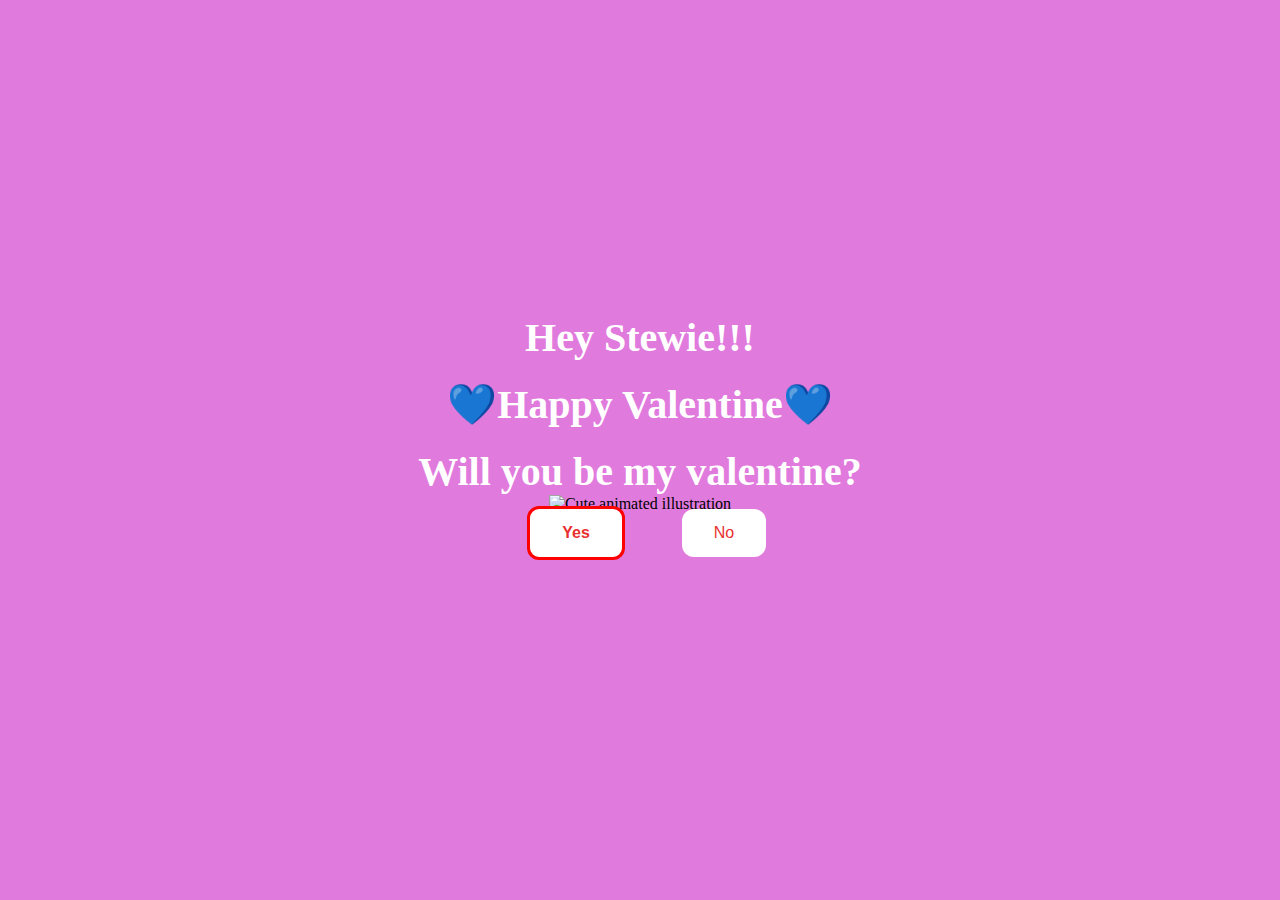
==== index.html @ 6c6e691b "valentine for stuti" ====
<!DOCTYPE html>
<html lang="en">
    <head>
        <link rel="stylesheet" href="./styles.css">
        
    </head> 
    <body>
        <div class="container">
            <div >
                <h1 class = "header_text">Hey Stewie!!!</h1>
                <h1 class = "header_text">💙Happy Valentine💙</h1>
                <h1 class = "header_text">Will you be my valentine?</h1>
            </div>
            <div class="gif_container">
                <img src="https://media1.giphy.com/media/v1.Y2lkPTc5MGI3NjExcDdtZ2JiZDR0a3lvMWF4OG8yc3p6Ymdvd3g2d245amdveDhyYmx6eCZlcD12MV9pbnRlcm5hbF9naWZfYnlfaWQmY3Q9cw/cLS1cfxvGOPVpf9g3y/giphy.gif" alt="Cute animated illustration">
            </div>
            <div class = "buttons">
                <button class="btn" id = "yesButton" onchange="moveButton()" onclick="nextPage()">Yes</button>
                <button class="btn" id="noButton" onmouseover="moveButton()" onclick="moveButton()">No</button>
                <script>
                    function nextPage() {
                        window.location.href = "yes.html";
                    }
                    
                    function moveButton() {
                        var x = Math.random() * (window.innerWidth - document.getElementById('noButton').offsetWidth) - 85;
                        var y = Math.random() * (window.innerHeight - document.getElementById('noButton').offsetHeight) - 48;
                        document.getElementById('noButton').style.left = `${x}px`;
                        document.getElementById('noButton').style.top = `${y}px`;
                    }
                </script> 
            </div>
        </div>
       
    </body> 
</html>
---- styles.css ----
body {
    display: flex;
    justify-content: center;
    align-items: center;
    height: 90vh;
    background-color: rgb(225, 122, 221);
}

#noButton {
    position: absolute;
    margin-left: 150px;
    transition: 0.5s;
}

#yesButton {
    position: absolute;
    margin-right: 150px;
    font-weight: 600;
    padding: 15px 32px;
    cursor: pointer;
    border: 3px solid red;
    background-color: white;
    transition: 0.4s ease-in-out;
}

#yesButton:hover {
    border: 4px solid transparent;
    background: linear-gradient(45deg, red, yellow, pink);
    border-image: linear-gradient(45deg, red, yellow, pink) 1;
    animation: rainbowGlow 1.5s infinite alternate;
}

@keyframes rainbowGlow {
    0% {
        box-shadow: 0 0 10px red;
    }
    20% {
        box-shadow: 0 0 15px orange;
    }
    40% {
        box-shadow: 0 0 20px yellow;
    }
    60% {
        box-shadow: 0 0 25px green;
    }
    80% {
        box-shadow: 0 0 30px blue;
    }
    100% {
        box-shadow: 0 0 35px violet;
    }
}




.header_text {
    font-family: 'Nunito';
    font-size: 40px;
    font-weight: bold;
    color: rgb(255, 255, 255);
    text-align: center;
    margin-top: 20px;
    margin-bottom: 0;
}

.buttons {
    display: flex;
    flex-direction: row;
    justify-content: center;
    align-items: center;
    margin-top: 20px;
    margin-left: 20px;
}

.btn {
    background-color: #ffffff;
    color: rgb(233, 48, 48);
    padding: 15px 32px;
    text-align: center;
    display: inline-block;
    font-size: 16px;
    margin: 4px 2px;
    cursor: pointer;
    border: none;
    border-radius: 12px;
    transition: background-color 0.3s ease;
}

.gif_container {
    display: flex;
    justify-content: center;
    align-items: center;
}

@media only screen and (max-width: 320px) and (max-height: 568px) {
    body {
        height: 100vh;
    }

    .header_text {
        font-size: 20px;
    }

    img {
        height: 60vh;
    }

    .btn {
        padding: 10px 18px;
        font-size: 12px;
    }
}

@media only screen and (max-width: 414px) and (max-height: 736px) {
    body {
        height: 90vh;
    }

    .header_text {
        font-size: 28px;
    }

    img {
        height: 60vh;
    }

    .btn {
        padding: 15px 25px;
        font-size: 14px;
    }
}
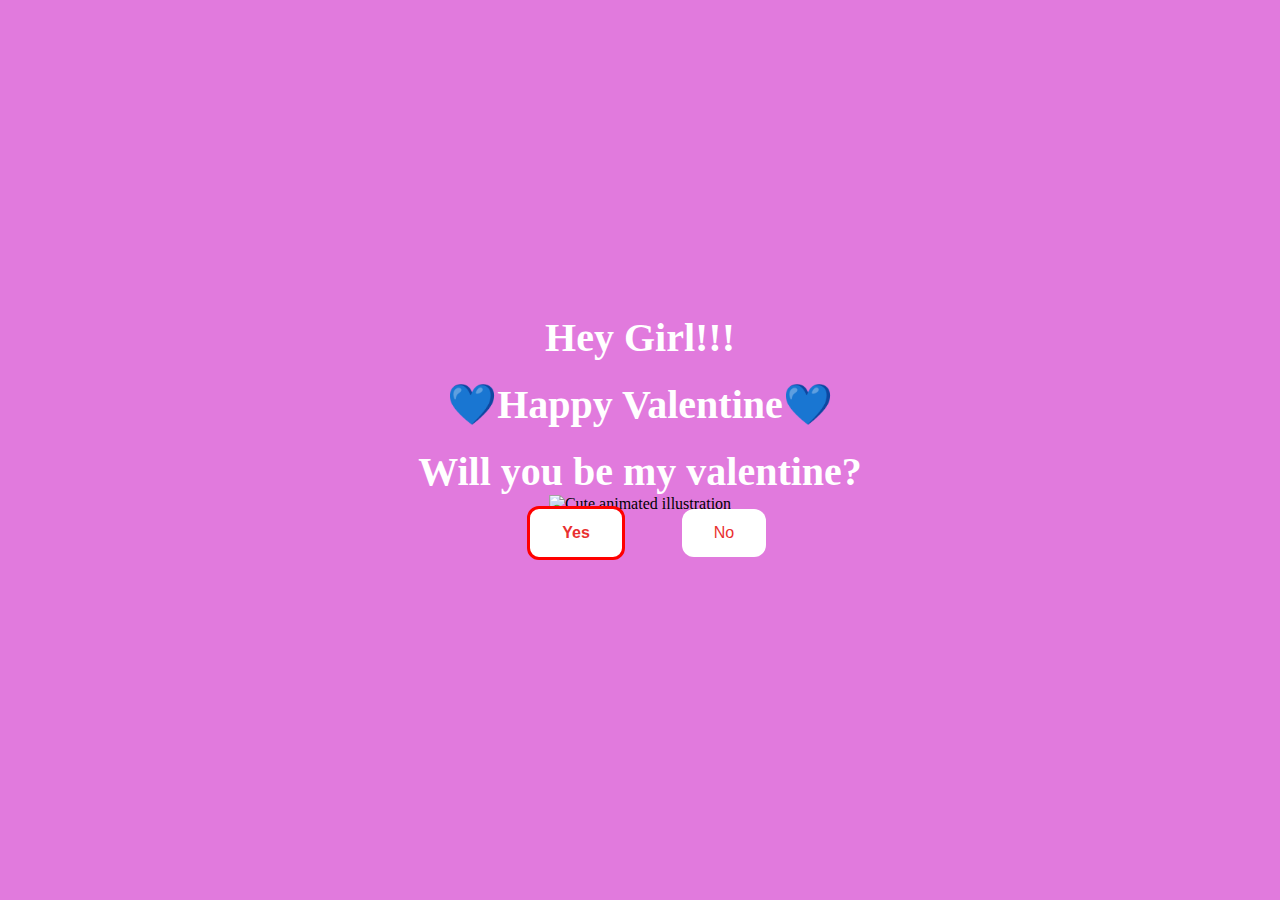
==== commit d7419975: "girl" ====
--- a/index.html
+++ b/index.html
@@ -1,36 +1,59 @@
 <!DOCTYPE html>
 <html lang="en">
-    <head>
-        <link rel="stylesheet" href="./styles.css">
-        
-    </head> 
-    <body>
-        <div class="container">
-            <div >
-                <h1 class = "header_text">Hey Stewie!!!</h1>
-                <h1 class = "header_text">💙Happy Valentine💙</h1>
-                <h1 class = "header_text">Will you be my valentine?</h1>
-            </div>
-            <div class="gif_container">
-                <img src="https://media1.giphy.com/media/v1.Y2lkPTc5MGI3NjExcDdtZ2JiZDR0a3lvMWF4OG8yc3p6Ymdvd3g2d245amdveDhyYmx6eCZlcD12MV9pbnRlcm5hbF9naWZfYnlfaWQmY3Q9cw/cLS1cfxvGOPVpf9g3y/giphy.gif" alt="Cute animated illustration">
-            </div>
-            <div class = "buttons">
-                <button class="btn" id = "yesButton" onchange="moveButton()" onclick="nextPage()">Yes</button>
-                <button class="btn" id="noButton" onmouseover="moveButton()" onclick="moveButton()">No</button>
-                <script>
-                    function nextPage() {
-                        window.location.href = "yes.html";
-                    }
-                    
-                    function moveButton() {
-                        var x = Math.random() * (window.innerWidth - document.getElementById('noButton').offsetWidth) - 85;
-                        var y = Math.random() * (window.innerHeight - document.getElementById('noButton').offsetHeight) - 48;
-                        document.getElementById('noButton').style.left = `${x}px`;
-                        document.getElementById('noButton').style.top = `${y}px`;
-                    }
-                </script> 
-            </div>
-        </div>
-       
-    </body> 
+  <head>
+    <link rel="stylesheet" href="./styles.css" />
+  </head>
+  <body>
+    <div class="container">
+      <div>
+        <h1 class="header_text">Hey Girl!!!</h1>
+        <h1 class="header_text">💙Happy Valentine💙</h1>
+        <h1 class="header_text">Will you be my valentine?</h1>
+      </div>
+      <div class="gif_container">
+        <img
+          src="https://media1.giphy.com/media/v1.Y2lkPTc5MGI3NjExcDdtZ2JiZDR0a3lvMWF4OG8yc3p6Ymdvd3g2d245amdveDhyYmx6eCZlcD12MV9pbnRlcm5hbF9naWZfYnlfaWQmY3Q9cw/cLS1cfxvGOPVpf9g3y/giphy.gif"
+          alt="Cute animated illustration"
+        />
+      </div>
+      <div class="buttons">
+        <button
+          class="btn"
+          id="yesButton"
+          onchange="moveButton()"
+          onclick="nextPage()"
+        >
+          Yes
+        </button>
+        <button
+          class="btn"
+          id="noButton"
+          onmouseover="moveButton()"
+          onclick="moveButton()"
+        >
+          No
+        </button>
+        <script>
+          function nextPage() {
+            window.location.href = "yes.html";
+          }
+
+          function moveButton() {
+            var x =
+              Math.random() *
+                (window.innerWidth -
+                  document.getElementById("noButton").offsetWidth) -
+              85;
+            var y =
+              Math.random() *
+                (window.innerHeight -
+                  document.getElementById("noButton").offsetHeight) -
+              48;
+            document.getElementById("noButton").style.left = `${x}px`;
+            document.getElementById("noButton").style.top = `${y}px`;
+          }
+        </script>
+      </div>
+    </div>
+  </body>
 </html>
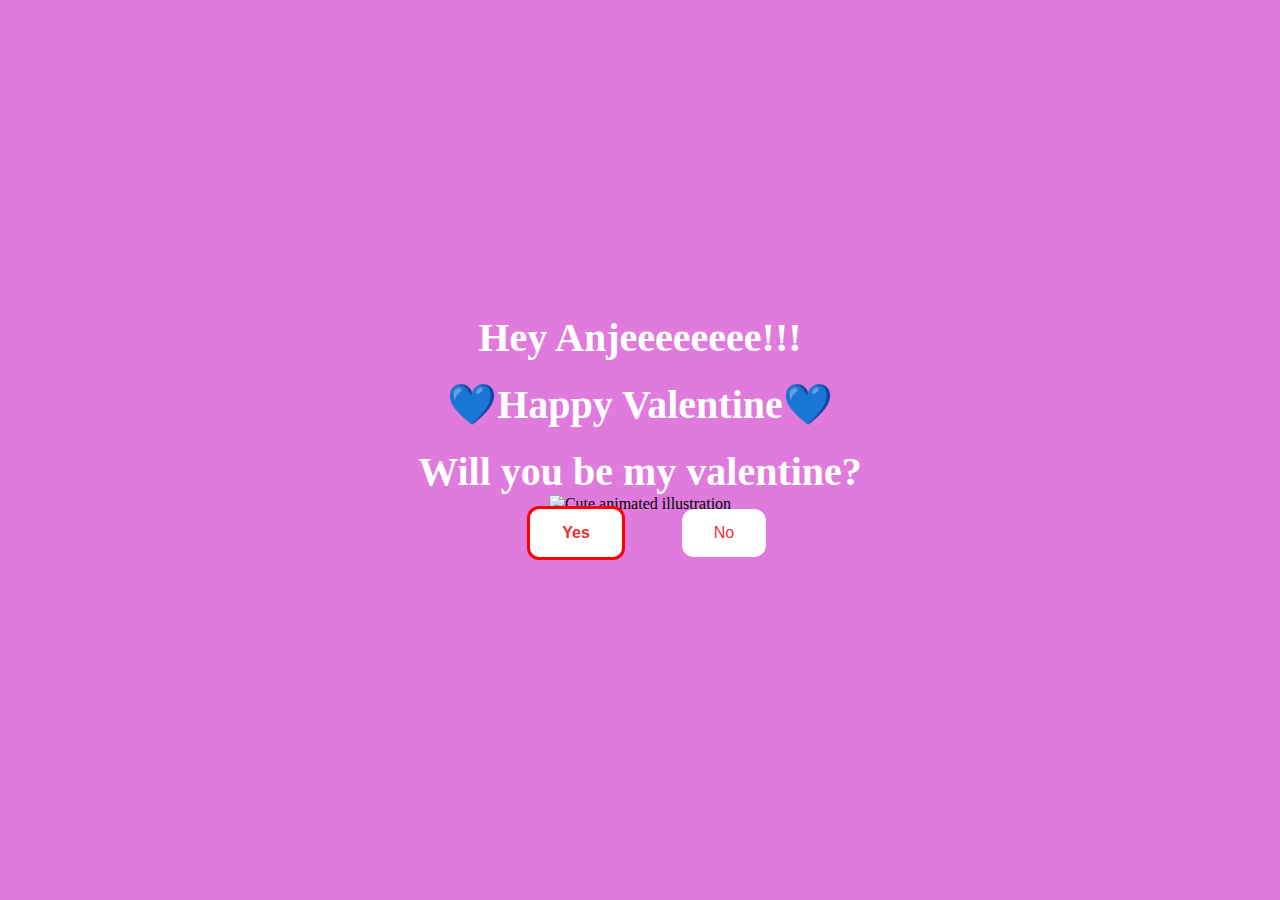
==== commit 63b0c52a: "name" ====
--- a/index.html
+++ b/index.html
@@ -6,7 +6,7 @@
   <body>
     <div class="container">
       <div>
-        <h1 class="header_text">Hey Girl!!!</h1>
+        <h1 class="header_text">Hey Anjeeeeeeee!!!</h1>
         <h1 class="header_text">💙Happy Valentine💙</h1>
         <h1 class="header_text">Will you be my valentine?</h1>
       </div>
